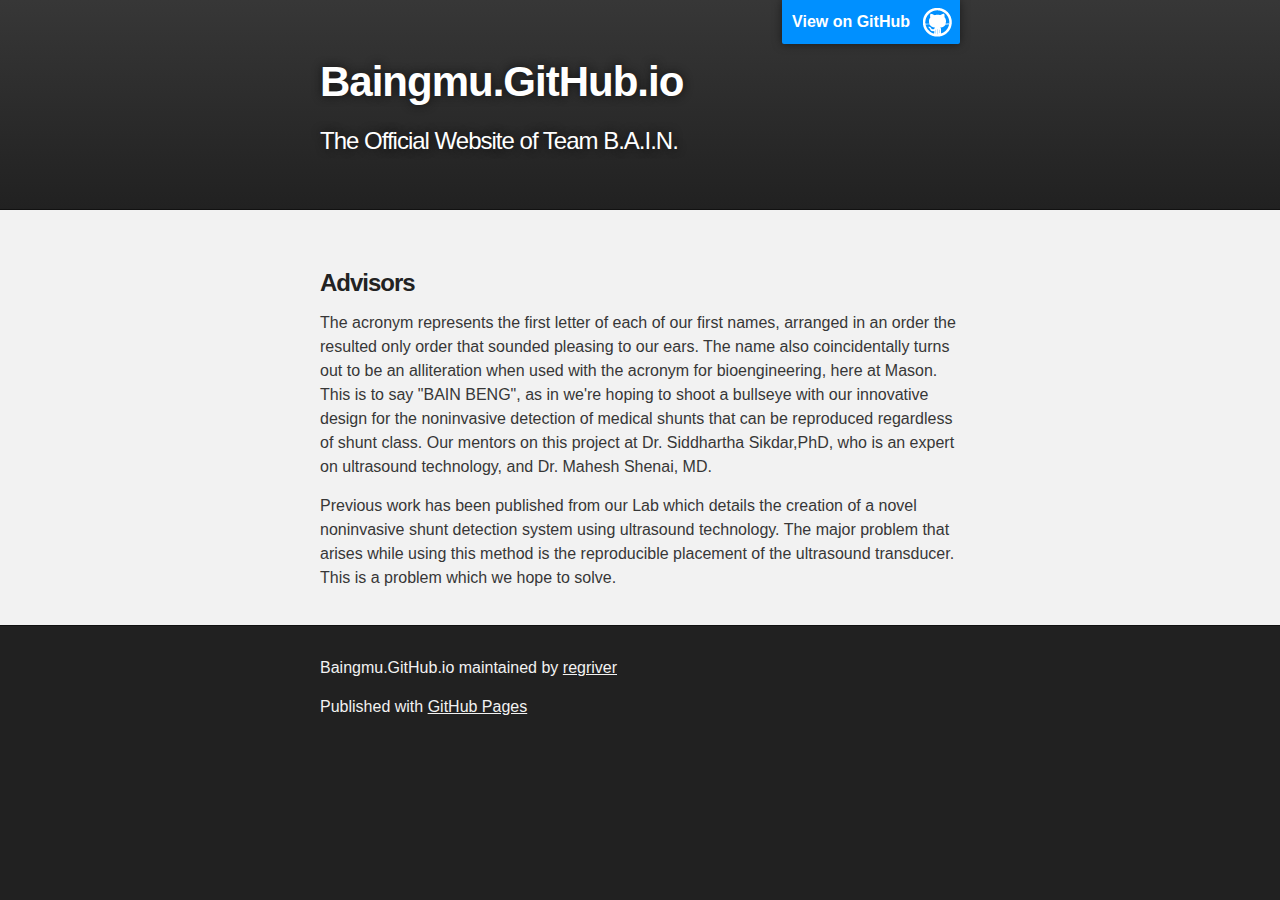
==== advisors.html @ 2cd4b77b "Rename advisors to advisors.html" ====
<!DOCTYPE html>
<html>

  <head>
    <meta charset='utf-8'>
    <meta http-equiv="X-UA-Compatible" content="chrome=1">
    <meta name="description" content="Baingmu.GitHub.io : The Official Website of Team B.A.I.N.">

    <link rel="stylesheet" type="text/css" media="screen" href="stylesheets/stylesheet.css">

    <title>Baingmu.GitHub.io</title>
  </head>
  <body>

    <!-- HEADER -->
    <div id="header_wrap" class="outer">
        <header class="inner">
          <a id="forkme_banner" href="https://github.com/regriver/baingmu.github.io">View on GitHub</a>

          <h1 id="project_title">Baingmu.GitHub.io</h1>
          <h2 id="project_tagline">The Official Website of Team B.A.I.N.</h2>


        </header>
    </div>
    <!-- MAIN CONTENT -->
    <div id="main_content_wrap" class="outer">
      <section id="main_content" class="inner">
        <p></p>
<h3>
<a id="advisors" class="anchor" href="#advisors" aria-hidden="true"><span aria-hidden="true" class="octicon octicon-link"></span></a>Advisors</h3>

<p>The acronym represents the first letter of each of our first names, arranged in an order the resulted only order that sounded pleasing to our ears. The name also coincidentally turns out to be an alliteration when used with the acronym for bioengineering, here at Mason. This is to say "BAIN BENG", as in we're hoping to shoot a bullseye with our innovative design for the noninvasive detection of medical shunts that can be reproduced regardless of shunt class. Our mentors on this project at Dr. Siddhartha Sikdar,PhD, who is an expert on ultrasound technology, and Dr. Mahesh Shenai, MD.</p>

<p>Previous work has been published from our Lab which details the creation of a novel noninvasive shunt detection system using ultrasound technology. The major problem that arises while using this method is the reproducible placement of the ultrasound transducer. This is a problem which we hope to solve.</p>
      </section>
    </div>

    <!-- FOOTER  -->
    <div id="footer_wrap" class="outer">
      <footer class="inner">
        <p class="copyright">Baingmu.GitHub.io maintained by <a href="https://github.com/regriver">regriver</a></p>
        <p>Published with <a href="https://pages.github.com">GitHub Pages</a></p>
      </footer>
    </div>

    

  </body>
</html>
---- stylesheets/stylesheet.css ----
/*******************************************************************************
Slate Theme for GitHub Pages
by Jason Costello, @jsncostello
*******************************************************************************/

@import url(github-light.css);

/*******************************************************************************
MeyerWeb Reset
*******************************************************************************/

html, body, div, span, applet, object, iframe,
h1, h2, h3, h4, h5, h6, p, blockquote, pre,
a, abbr, acronym, address, big, cite, code,
del, dfn, em, img, ins, kbd, q, s, samp,
small, strike, strong, sub, sup, tt, var,
b, u, i, center,
dl, dt, dd, ol, ul, li,
fieldset, form, label, legend,
table, caption, tbody, tfoot, thead, tr, th, td,
article, aside, canvas, details, embed,
figure, figcaption, footer, header, hgroup,
menu, nav, output, ruby, section, summary,
time, mark, audio, video {
  margin: 0;
  padding: 0;
  border: 0;
  font: inherit;
  vertical-align: baseline;
}

/* HTML5 display-role reset for older browsers */
article, aside, details, figcaption, figure,
footer, header, hgroup, menu, nav, section {
  display: block;
}

ol, ul {
  list-style: none;
}

table {
  border-collapse: collapse;
  border-spacing: 0;
}

/*******************************************************************************
Theme Styles
*******************************************************************************/

body {
  box-sizing: border-box;
  color:#373737;
  background: #212121;
  font-size: 16px;
  font-family: 'Myriad Pro', Calibri, Helvetica, Arial, sans-serif;
  line-height: 1.5;
  -webkit-font-smoothing: antialiased;
}

h1, h2, h3, h4, h5, h6 {
  margin: 10px 0;
  font-weight: 700;
  color:#222222;
  font-family: 'Lucida Grande', 'Calibri', Helvetica, Arial, sans-serif;
  letter-spacing: -1px;
}

h1 {
  font-size: 36px;
  font-weight: 700;
}

h2 {
  padding-bottom: 10px;
  font-size: 32px;
  background: url('../images/bg_hr.png') repeat-x bottom;
}

h3 {
  font-size: 24px;
}

h4 {
  font-size: 21px;
}

h5 {
  font-size: 18px;
}

h6 {
  font-size: 16px;
}

p {
  margin: 10px 0 15px 0;
}

footer p {
  color: #f2f2f2;
}

a {
  text-decoration: none;
  color: #007edf;
  text-shadow: none;

  transition: color 0.5s ease;
  transition: text-shadow 0.5s ease;
  -webkit-transition: color 0.5s ease;
  -webkit-transition: text-shadow 0.5s ease;
  -moz-transition: color 0.5s ease;
  -moz-transition: text-shadow 0.5s ease;
  -o-transition: color 0.5s ease;
  -o-transition: text-shadow 0.5s ease;
  -ms-transition: color 0.5s ease;
  -ms-transition: text-shadow 0.5s ease;
}

a:hover, a:focus {text-decoration: underline;}

footer a {
  color: #F2F2F2;
  text-decoration: underline;
}

em {
  font-style: italic;
}

strong {
  font-weight: bold;
}

img {
  position: relative;
  margin: 0 auto;
  max-width: 739px;
  padding: 5px;
  margin: 10px 0 10px 0;
  border: 1px solid #ebebeb;

  box-shadow: 0 0 5px #ebebeb;
  -webkit-box-shadow: 0 0 5px #ebebeb;
  -moz-box-shadow: 0 0 5px #ebebeb;
  -o-box-shadow: 0 0 5px #ebebeb;
  -ms-box-shadow: 0 0 5px #ebebeb;
}

p img {
  display: inline;
  margin: 0;
  padding: 0;
  vertical-align: middle;
  text-align: center;
  border: none;
}

pre, code {
  width: 100%;
  color: #222;
  background-color: #fff;

  font-family: Monaco, "Bitstream Vera Sans Mono", "Lucida Console", Terminal, monospace;
  font-size: 14px;

  border-radius: 2px;
  -moz-border-radius: 2px;
  -webkit-border-radius: 2px;
}

pre {
  width: 100%;
  padding: 10px;
  box-shadow: 0 0 10px rgba(0,0,0,.1);
  overflow: auto;
}

code {
  padding: 3px;
  margin: 0 3px;
  box-shadow: 0 0 10px rgba(0,0,0,.1);
}

pre code {
  display: block;
  box-shadow: none;
}

blockquote {
  color: #666;
  margin-bottom: 20px;
  padding: 0 0 0 20px;
  border-left: 3px solid #bbb;
}


ul, ol, dl {
  margin-bottom: 15px
}

ul {
  list-style-position: inside;
  list-style: disc;
  padding-left: 20px;
}

ol {
  list-style-position: inside;
  list-style: decimal;
  padding-left: 20px;
}

dl dt {
  font-weight: bold;
}

dl dd {
  padding-left: 20px;
  font-style: italic;
}

dl p {
  padding-left: 20px;
  font-style: italic;
}

hr {
  height: 1px;
  margin-bottom: 5px;
  border: none;
  background: url('../images/bg_hr.png') repeat-x center;
}

table {
  border: 1px solid #373737;
  margin-bottom: 20px;
  text-align: left;
 }

th {
  font-family: 'Lucida Grande', 'Helvetica Neue', Helvetica, Arial, sans-serif;
  padding: 10px;
  background: #373737;
  color: #fff;
 }

td {
  padding: 10px;
  border: 1px solid #373737;
 }

form {
  background: #f2f2f2;
  padding: 20px;
}

/*******************************************************************************
Full-Width Styles
*******************************************************************************/

.outer {
  width: 100%;
}

.inner {
  position: relative;
  max-width: 640px;
  padding: 20px 10px;
  margin: 0 auto;
}

#forkme_banner {
  display: block;
  position: absolute;
  top:0;
  right: 10px;
  z-index: 10;
  padding: 10px 50px 10px 10px;
  color: #fff;
  background: url('../images/blacktocat.png') #0090ff no-repeat 95% 50%;
  font-weight: 700;
  box-shadow: 0 0 10px rgba(0,0,0,.5);
  border-bottom-left-radius: 2px;
  border-bottom-right-radius: 2px;
}

#header_wrap {
  background: #212121;
  background: -moz-linear-gradient(top, #373737, #212121);
  background: -webkit-linear-gradient(top, #373737, #212121);
  background: -ms-linear-gradient(top, #373737, #212121);
  background: -o-linear-gradient(top, #373737, #212121);
  background: linear-gradient(top, #373737, #212121);
}

#header_wrap .inner {
  padding: 50px 10px 30px 10px;
}

#project_title {
  margin: 0;
  color: #fff;
  font-size: 42px;
  font-weight: 700;
  text-shadow: #111 0px 0px 10px;
}

#project_tagline {
  color: #fff;
  font-size: 24px;
  font-weight: 300;
  background: none;
  text-shadow: #111 0px 0px 10px;
}

#downloads {
  position: absolute;
  width: 210px;
  z-index: 10;
  bottom: -40px;
  right: 0;
  height: 70px;
  background: url('../images/icon_download.png') no-repeat 0% 90%;
}

.zip_download_link {
  display: block;
  float: right;
  width: 90px;
  height:70px;
  text-indent: -5000px;
  overflow: hidden;
  background: url(../images/sprite_download.png) no-repeat bottom left;
}

.tar_download_link {
  display: block;
  float: right;
  width: 90px;
  height:70px;
  text-indent: -5000px;
  overflow: hidden;
  background: url(../images/sprite_download.png) no-repeat bottom right;
  margin-left: 10px;
}

.zip_download_link:hover {
  background: url(../images/sprite_download.png) no-repeat top left;
}

.tar_download_link:hover {
  background: url(../images/sprite_download.png) no-repeat top right;
}

#main_content_wrap {
  background: #f2f2f2;
  border-top: 1px solid #111;
  border-bottom: 1px solid #111;
}

#main_content {
  padding-top: 40px;
}

#footer_wrap {
  background: #212121;
}


input.MyButton {
width: 300px;
padding: 20px;
cursor: pointer;
font-weight: bold;
font-size: 150%;
background: #3366cc;
color: #fff;
border: 1px solid #3366cc;
border-radius: 10px;
-moz-box-shadow:: 6px 6px 5px #999;
-webkit-box-shadow:: 6px 6px 5px #999;
box-shadow:: 6px 6px 5px #999;
position:absolute;
left: 200px;
top: 300px;
}
input.MyButton:hover {
color: #ffff00;
background: #000;
border: 1px solid #fff;
-moz-box-shadow:: 5px 5px 4px #adadad;
-webkit-box-shadow:: 5px 5px 4px #adadad;
box-shadow:: 5px 5px 4px #adadad;
}

input.Advisor_Button {
width: 300px;
padding: 20px;
cursor: pointer;
font-weight: bold;
font-size: 150%;
background: #3366cc;
color: #fff;
border: 1px solid #3366cc;
border-radius: 10px;
-moz-box-shadow:: 6px 6px 5px #999;
-webkit-box-shadow:: 6px 6px 5px #999;
box-shadow:: 6px 6px 5px #999;
position:absolute;
left: 200px;
top: 400px;
}
input.Advisor_Button:hover {
color: #ffff00;
background: #000;
border: 1px solid #fff;
-moz-box-shadow:: 5px 5px 4px #adadad;
-webkit-box-shadow:: 5px 5px 4px #adadad;
box-shadow:: 5px 5px 4px #adadad;
}
/*******************************************************************************
Small Device Styles
*******************************************************************************/

@media screen and (max-width: 480px) {
  body {
    font-size:14px;
  }

  #downloads {
    display: none;
  }

  .inner {
    min-width: 320px;
    max-width: 480px;
  }

  #project_title {
  font-size: 32px;
  }

  h1 {
    font-size: 28px;
  }

  h2 {
    font-size: 24px;
  }

  h3 {
    font-size: 21px;
  }

  h4 {
    font-size: 18px;
  }

  h5 {
    font-size: 14px;
  }

  h6 {
    font-size: 12px;
  }

  code, pre {
    min-width: 320px;
    max-width: 480px;
    font-size: 11px;
  }

}
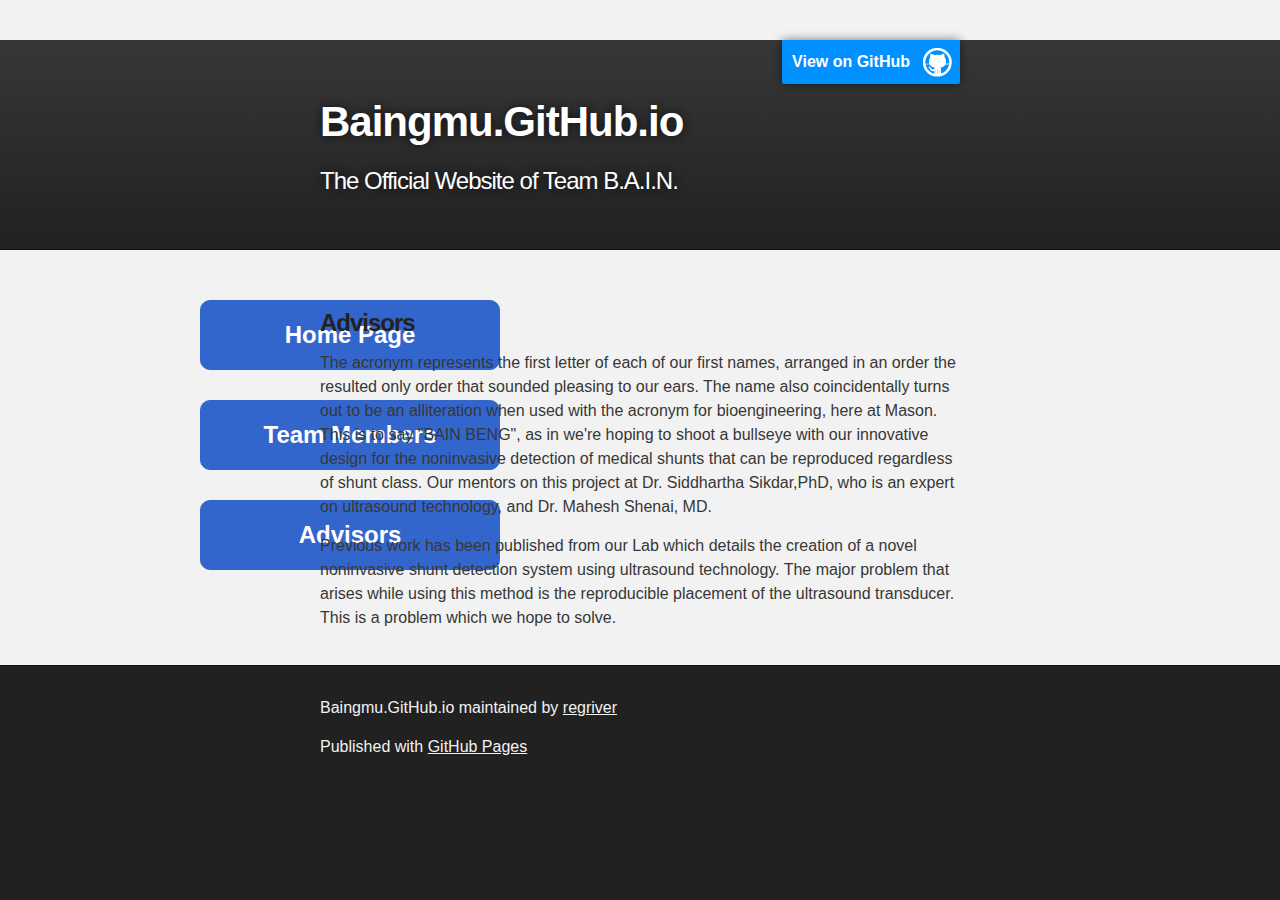
==== commit c9700c41: "Update advisors.html" ====
--- a/advisors.html
+++ b/advisors.html
@@ -10,6 +10,11 @@
 
     <title>Baingmu.GitHub.io</title>
   </head>
+  <form>
+  <input class="Home_Page" type="button" value="Home Page" onclick="window.location.href='https://regriver.github.io/baingmu.github.io/index.html'" />
+  <input class="MyButton" type="button" value="Team Members" onclick="window.location.href='https://regriver.github.io/baingmu.github.io/members.html'" />
+  <input class="Advisor_Button" type="button" value="Advisors" onclick="window.location.href='https://regriver.github.io/baingmu.github.io/advisors.html'" />
+  </form>
   <body>
 
     <!-- HEADER -->
--- a/stylesheets/stylesheet.css
+++ b/stylesheets/stylesheet.css
@@ -368,6 +368,31 @@
   background: #212121;
 }
 
+input.Home_Page {
+width: 300px;
+padding: 20px;
+cursor: pointer;
+font-weight: bold;
+font-size: 150%;
+background: #3366cc;
+color: #fff;
+border: 1px solid #3366cc;
+border-radius: 10px;
+-moz-box-shadow:: 6px 6px 5px #999;
+-webkit-box-shadow:: 6px 6px 5px #999;
+box-shadow:: 6px 6px 5px #999;
+position:absolute;
+left: 200px;
+top: 300px;
+}
+input.Home_Page:hover {
+color: #ffff00;
+background: #000;
+border: 1px solid #fff;
+-moz-box-shadow:: 5px 5px 4px #adadad;
+-webkit-box-shadow:: 5px 5px 4px #adadad;
+box-shadow:: 5px 5px 4px #adadad;
+}
 
 input.MyButton {
 width: 300px;
@@ -384,7 +409,7 @@
 box-shadow:: 6px 6px 5px #999;
 position:absolute;
 left: 200px;
-top: 300px;
+top: 400px;
 }
 input.MyButton:hover {
 color: #ffff00;
@@ -410,7 +435,7 @@
 box-shadow:: 6px 6px 5px #999;
 position:absolute;
 left: 200px;
-top: 400px;
+top: 500px;
 }
 input.Advisor_Button:hover {
 color: #ffff00;
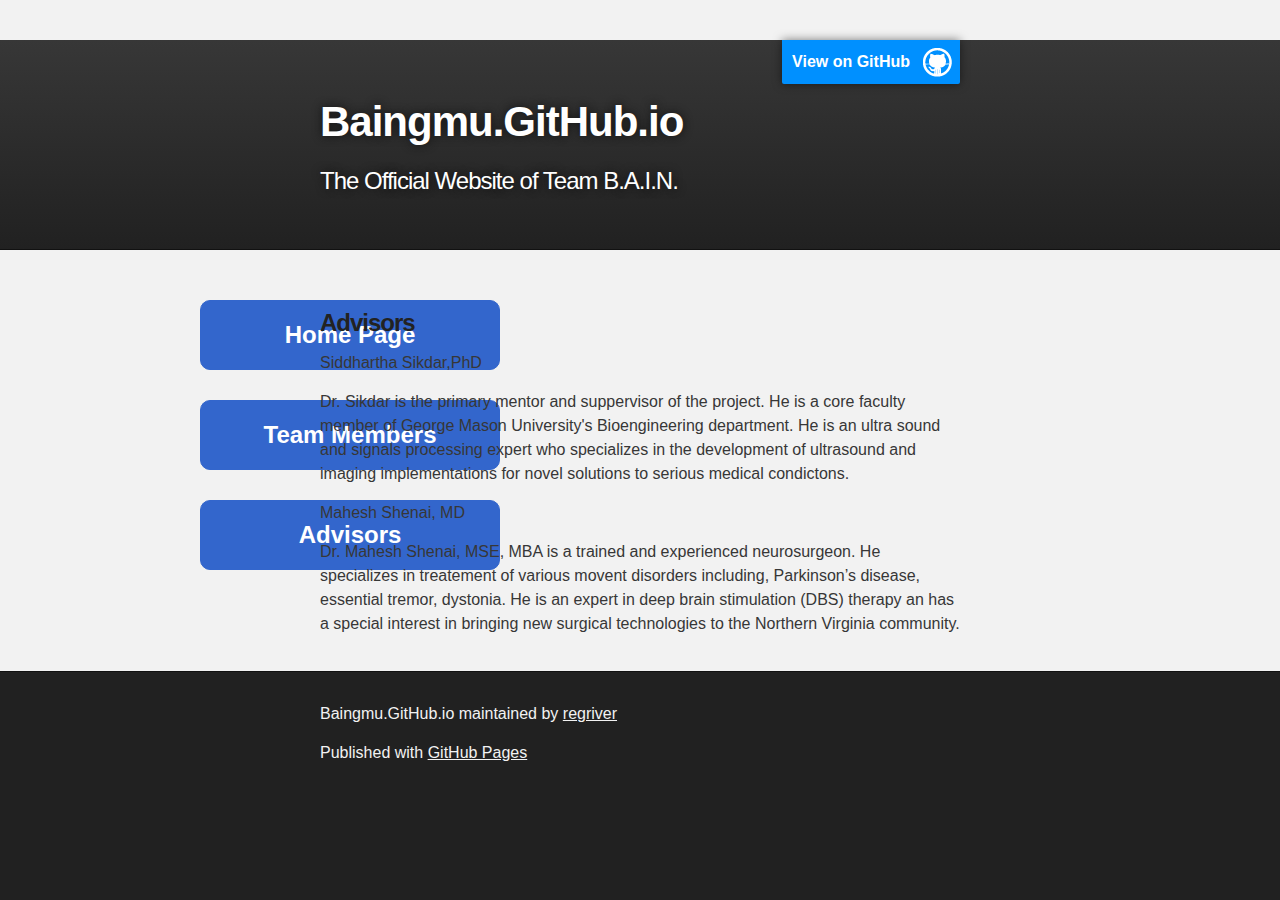
==== commit 1dc77369: "Update advisors.html" ====
--- a/advisors.html
+++ b/advisors.html
@@ -35,9 +35,10 @@
 <h3>
 <a id="advisors" class="anchor" href="#advisors" aria-hidden="true"><span aria-hidden="true" class="octicon octicon-link"></span></a>Advisors</h3>
 
-<p>The acronym represents the first letter of each of our first names, arranged in an order the resulted only order that sounded pleasing to our ears. The name also coincidentally turns out to be an alliteration when used with the acronym for bioengineering, here at Mason. This is to say "BAIN BENG", as in we're hoping to shoot a bullseye with our innovative design for the noninvasive detection of medical shunts that can be reproduced regardless of shunt class. Our mentors on this project at Dr. Siddhartha Sikdar,PhD, who is an expert on ultrasound technology, and Dr. Mahesh Shenai, MD.</p>
-
-<p>Previous work has been published from our Lab which details the creation of a novel noninvasive shunt detection system using ultrasound technology. The major problem that arises while using this method is the reproducible placement of the ultrasound transducer. This is a problem which we hope to solve.</p>
+<p><b>Siddhartha Sikdar,PhD</b></p> 
+<p>Dr. Sikdar is the primary mentor and suppervisor of the project. He is a core faculty member of George Mason University's Bioengineering department. He is an ultra sound and signals processing expert who specializes in the development of ultrasound and imaging implementations for novel solutions to serious medical condictons.</p>
+<p><b>Mahesh Shenai, MD</b></p>
+<p>Dr. Mahesh Shenai, MSE, MBA is a trained and experienced neurosurgeon. He specializes in treatement of various movent disorders including, Parkinson’s disease, essential tremor, dystonia. He is an expert in deep brain stimulation (DBS) therapy an has a special interest in bringing new surgical technologies to the Northern Virginia community.</p>
       </section>
     </div>
 
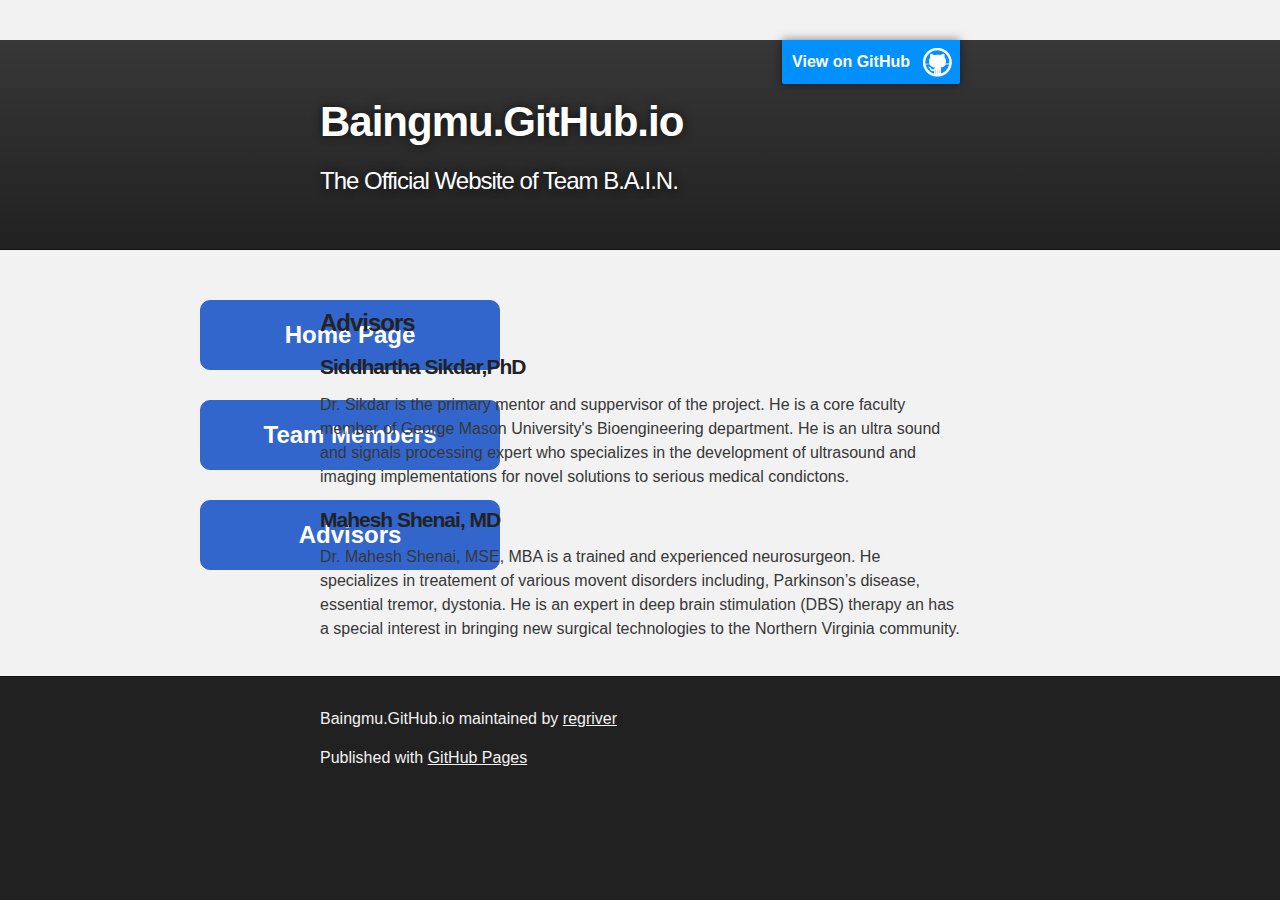
==== commit 1c74e711: "Update advisors.html" ====
--- a/advisors.html
+++ b/advisors.html
@@ -35,9 +35,9 @@
 <h3>
 <a id="advisors" class="anchor" href="#advisors" aria-hidden="true"><span aria-hidden="true" class="octicon octicon-link"></span></a>Advisors</h3>
 
-<p><b>Siddhartha Sikdar,PhD</b></p> 
+<h4>Siddhartha Sikdar,PhD</h4> 
 <p>Dr. Sikdar is the primary mentor and suppervisor of the project. He is a core faculty member of George Mason University's Bioengineering department. He is an ultra sound and signals processing expert who specializes in the development of ultrasound and imaging implementations for novel solutions to serious medical condictons.</p>
-<p><b>Mahesh Shenai, MD</b></p>
+<h4>Mahesh Shenai, MD</h4>
 <p>Dr. Mahesh Shenai, MSE, MBA is a trained and experienced neurosurgeon. He specializes in treatement of various movent disorders including, Parkinson’s disease, essential tremor, dystonia. He is an expert in deep brain stimulation (DBS) therapy an has a special interest in bringing new surgical technologies to the Northern Virginia community.</p>
       </section>
     </div>
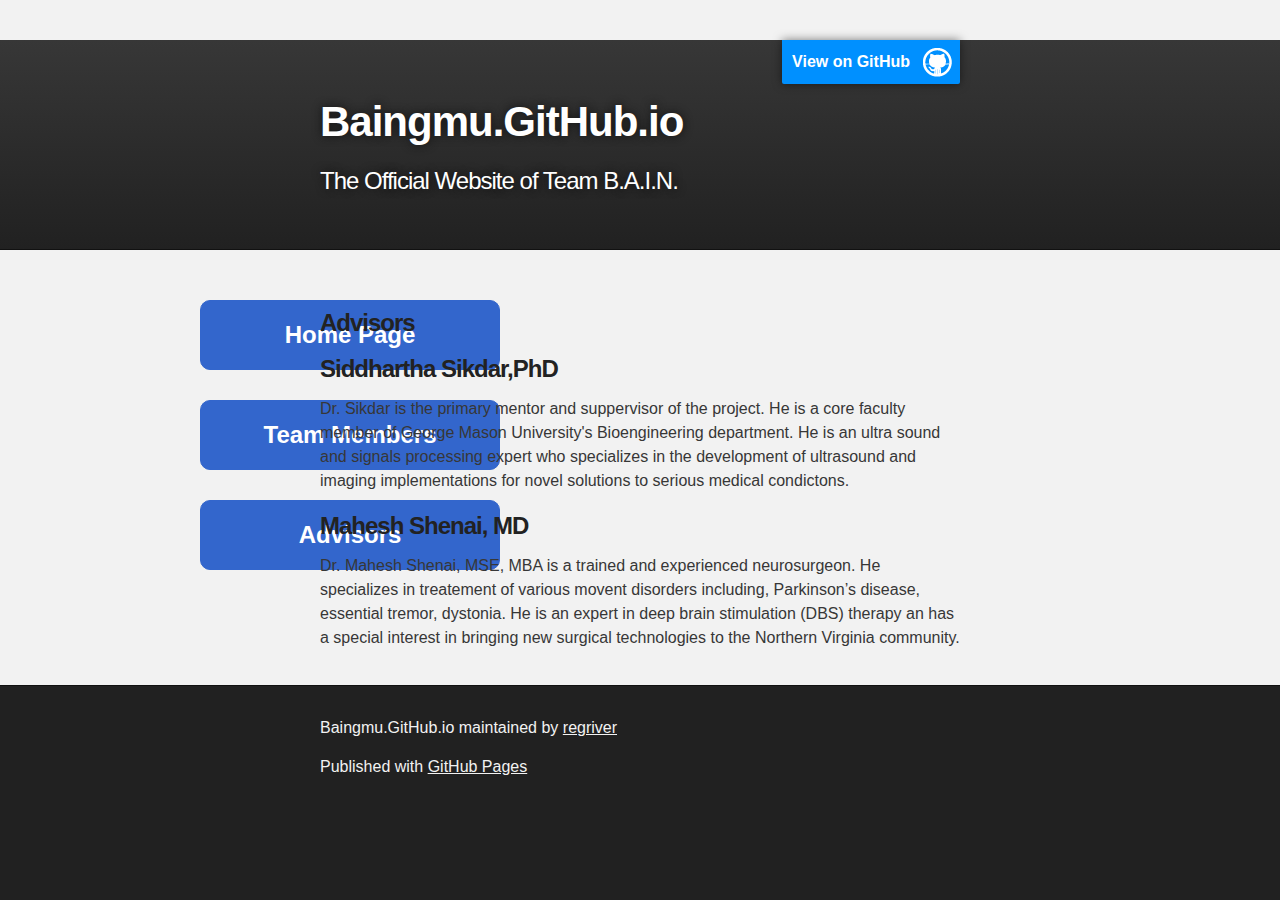
==== commit df0983e5: "Update advisors.html" ====
--- a/advisors.html
+++ b/advisors.html
@@ -35,9 +35,9 @@
 <h3>
 <a id="advisors" class="anchor" href="#advisors" aria-hidden="true"><span aria-hidden="true" class="octicon octicon-link"></span></a>Advisors</h3>
 
-<h4>Siddhartha Sikdar,PhD</h4> 
+<h3>Siddhartha Sikdar,PhD</h3> 
 <p>Dr. Sikdar is the primary mentor and suppervisor of the project. He is a core faculty member of George Mason University's Bioengineering department. He is an ultra sound and signals processing expert who specializes in the development of ultrasound and imaging implementations for novel solutions to serious medical condictons.</p>
-<h4>Mahesh Shenai, MD</h4>
+<h3>Mahesh Shenai, MD</h3>
 <p>Dr. Mahesh Shenai, MSE, MBA is a trained and experienced neurosurgeon. He specializes in treatement of various movent disorders including, Parkinson’s disease, essential tremor, dystonia. He is an expert in deep brain stimulation (DBS) therapy an has a special interest in bringing new surgical technologies to the Northern Virginia community.</p>
       </section>
     </div>
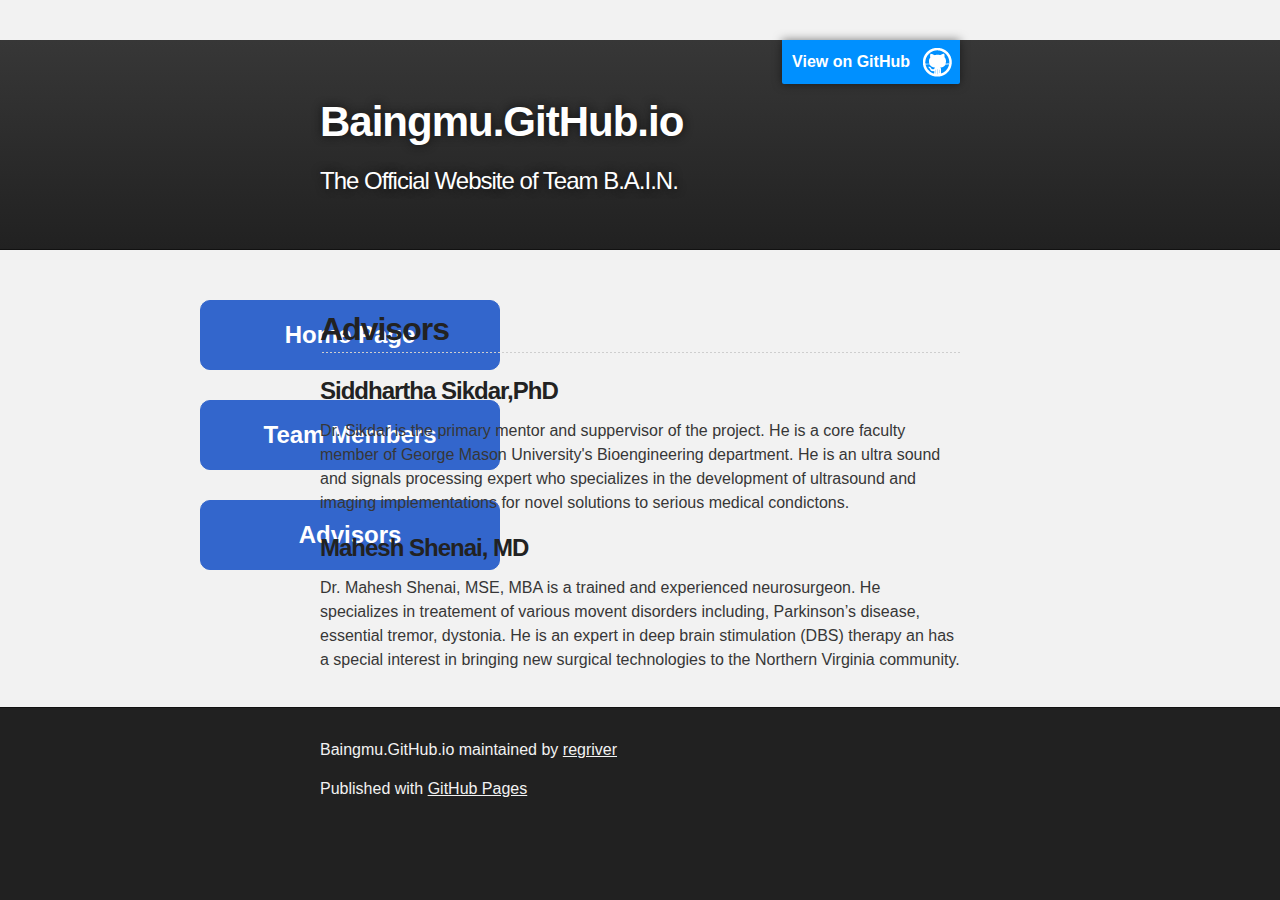
==== commit 596ff9f4: "Update advisors.html" ====
--- a/advisors.html
+++ b/advisors.html
@@ -32,8 +32,8 @@
     <div id="main_content_wrap" class="outer">
       <section id="main_content" class="inner">
         <p></p>
-<h3>
-<a id="advisors" class="anchor" href="#advisors" aria-hidden="true"><span aria-hidden="true" class="octicon octicon-link"></span></a>Advisors</h3>
+<h2>
+<a id="advisors" class="anchor" href="#advisors" aria-hidden="true"><span aria-hidden="true" class="octicon octicon-link"></span></a>Advisors</h2>
 
 <h3>Siddhartha Sikdar,PhD</h3> 
 <p>Dr. Sikdar is the primary mentor and suppervisor of the project. He is a core faculty member of George Mason University's Bioengineering department. He is an ultra sound and signals processing expert who specializes in the development of ultrasound and imaging implementations for novel solutions to serious medical condictons.</p>
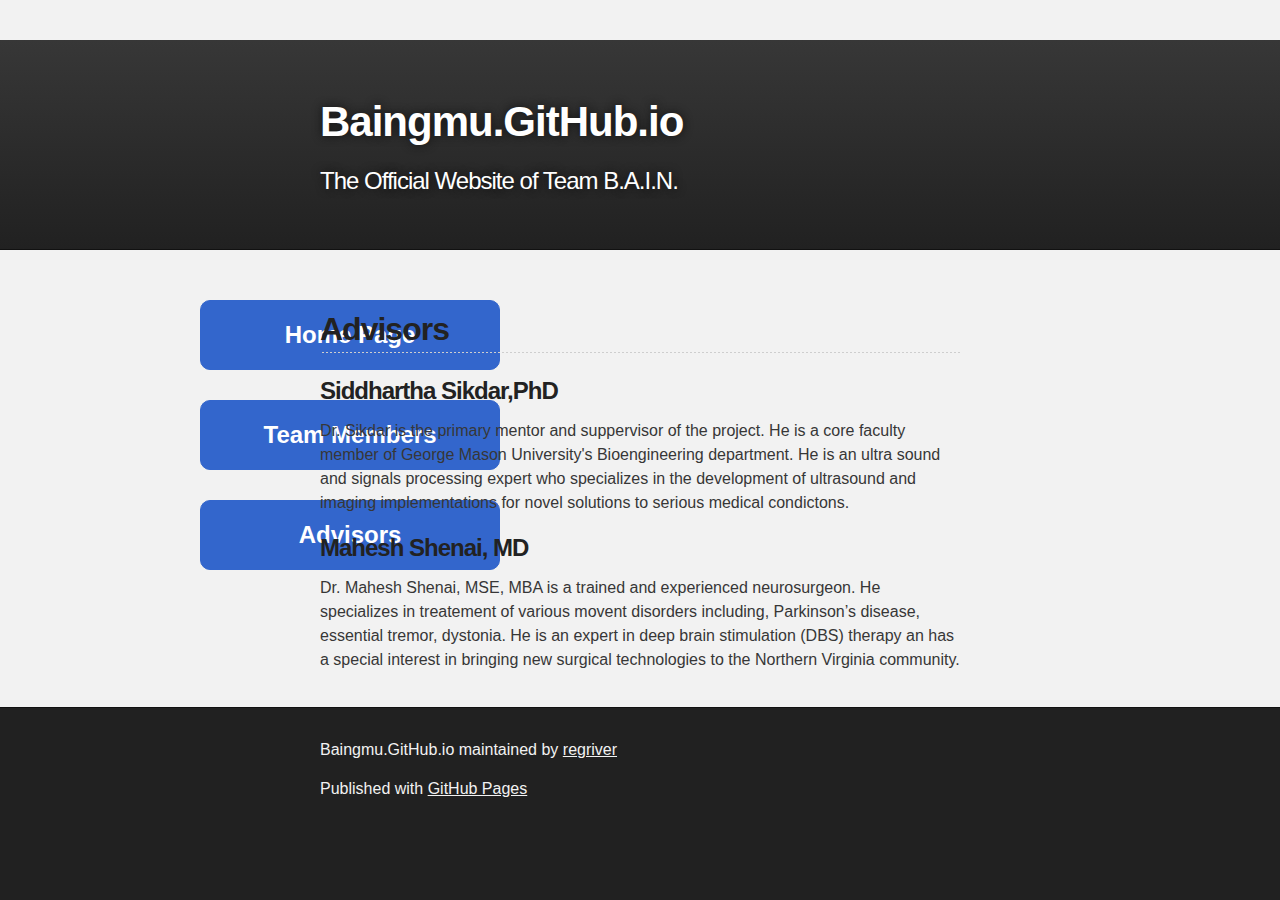
==== commit 9942a5f8: "Update advisors.html" ====
--- a/advisors.html
+++ b/advisors.html
@@ -20,7 +20,7 @@
     <!-- HEADER -->
     <div id="header_wrap" class="outer">
         <header class="inner">
-          <a id="forkme_banner" href="https://github.com/regriver/baingmu.github.io">View on GitHub</a>
+          <!--a id="forkme_banner" href="https://github.com/regriver/baingmu.github.io">View on GitHub</a-->
 
           <h1 id="project_title">Baingmu.GitHub.io</h1>
           <h2 id="project_tagline">The Official Website of Team B.A.I.N.</h2>
